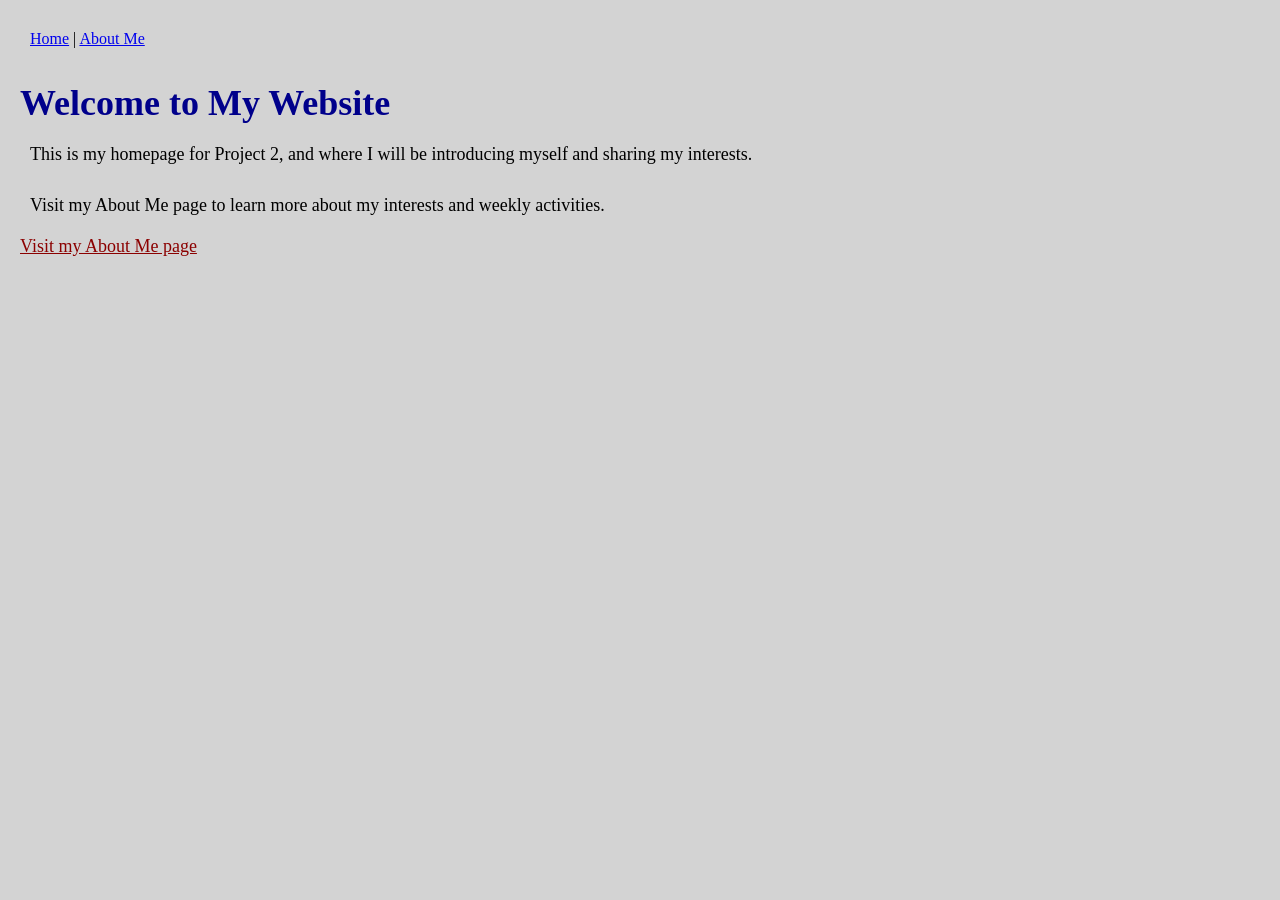
==== index.html @ 4c48ee2f "Added Project 2 HTML page" ====
<!DOCTYPE html>
<html lang="en">
<head>
    <meta charset="UTF-8">
    <meta name="viewport" content="width=device-width, initial-scale=1.0">
    <title>Salvador Felix Website</title>
</head>
<body style="background-color: lightgray; margin: 20px;">

    <nav style="margin-bottom: 20px; padding: 10px;">
        <a href="index.html">Home</a> |
        <a href="html/project2.html">About Me</a>
    </nav>

    <h1 style="color: darkblue; font-size: 36px; margin-bottom: 10px;">Welcome to My Website</h1>

    <p style="font-size: 18px; padding: 10px; margin: 10px 0;">
        This is my homepage for Project 2, and where I will be introducing myself and sharing my interests.
    </p>

    <p style="font-size: 18px; padding: 10px; margin: 10px 0;">
        Visit my About Me page to learn more about my interests and weekly activities.
    </p>

    <a href="html/project2.html" style="font-size: 18px; color: darkred;">
        Visit my About Me page
    </a>

</body>
</html>
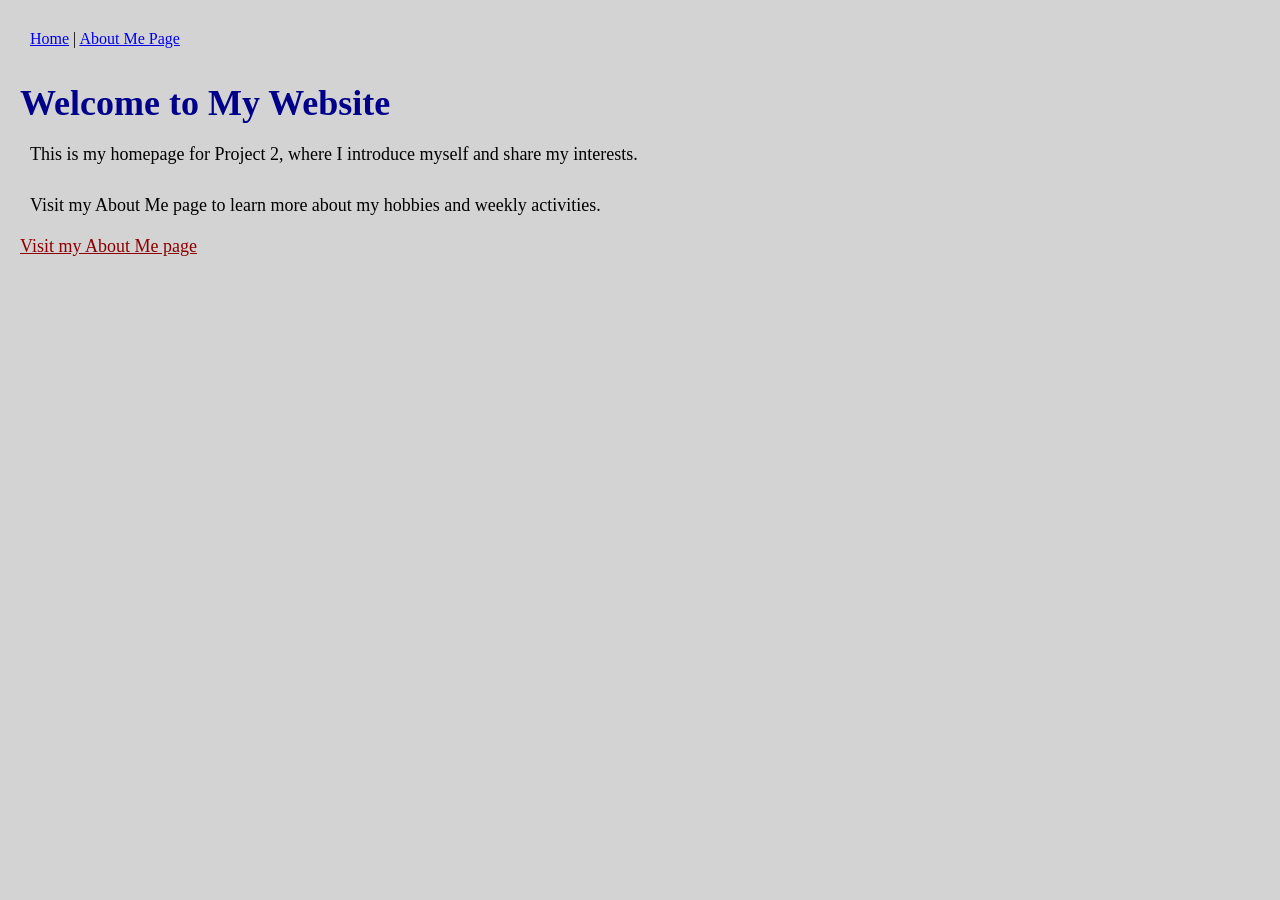
==== commit b218746b: "Update index.html Updated text in the navigation and body to improve clarity and consistency." ====
--- a/index.html
+++ b/index.html
@@ -9,17 +9,19 @@
 
     <nav style="margin-bottom: 20px; padding: 10px;">
         <a href="index.html">Home</a> |
-        <a href="html/project2.html">About Me</a>
+        <a href="html/project2.html">About Me Page</a>
     </nav>
 
-    <h1 style="color: darkblue; font-size: 36px; margin-bottom: 10px;">Welcome to My Website</h1>
+    <h1 style="color: darkblue; font-size: 36px; margin-bottom: 10px;">
+        Welcome to My Website
+    </h1>
 
     <p style="font-size: 18px; padding: 10px; margin: 10px 0;">
-        This is my homepage for Project 2, and where I will be introducing myself and sharing my interests.
+        This is my homepage for Project 2, where I introduce myself and share my interests.
     </p>
 
     <p style="font-size: 18px; padding: 10px; margin: 10px 0;">
-        Visit my About Me page to learn more about my interests and weekly activities.
+        Visit my About Me page to learn more about my hobbies and weekly activities.
     </p>
 
     <a href="html/project2.html" style="font-size: 18px; color: darkred;">
@@ -27,4 +29,4 @@
     </a>
 
 </body>
-</html>+</html>
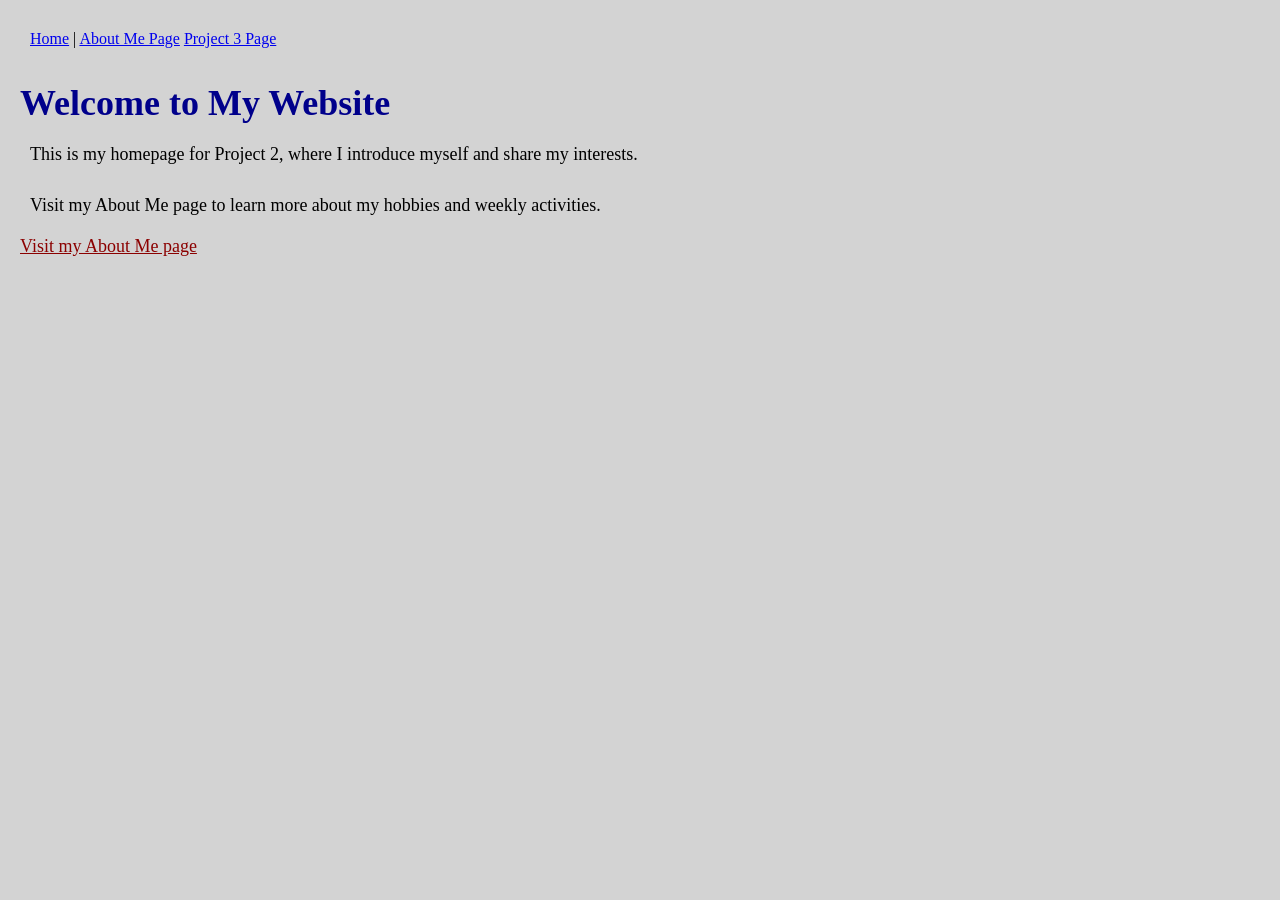
==== commit d1679fc2: "Update index.html" ====
--- a/index.html
+++ b/index.html
@@ -10,6 +10,7 @@
     <nav style="margin-bottom: 20px; padding: 10px;">
         <a href="index.html">Home</a> |
         <a href="html/project2.html">About Me Page</a>
+        <a href="html/project3.html">Project 3 Page</a>
     </nav>
 
     <h1 style="color: darkblue; font-size: 36px; margin-bottom: 10px;">
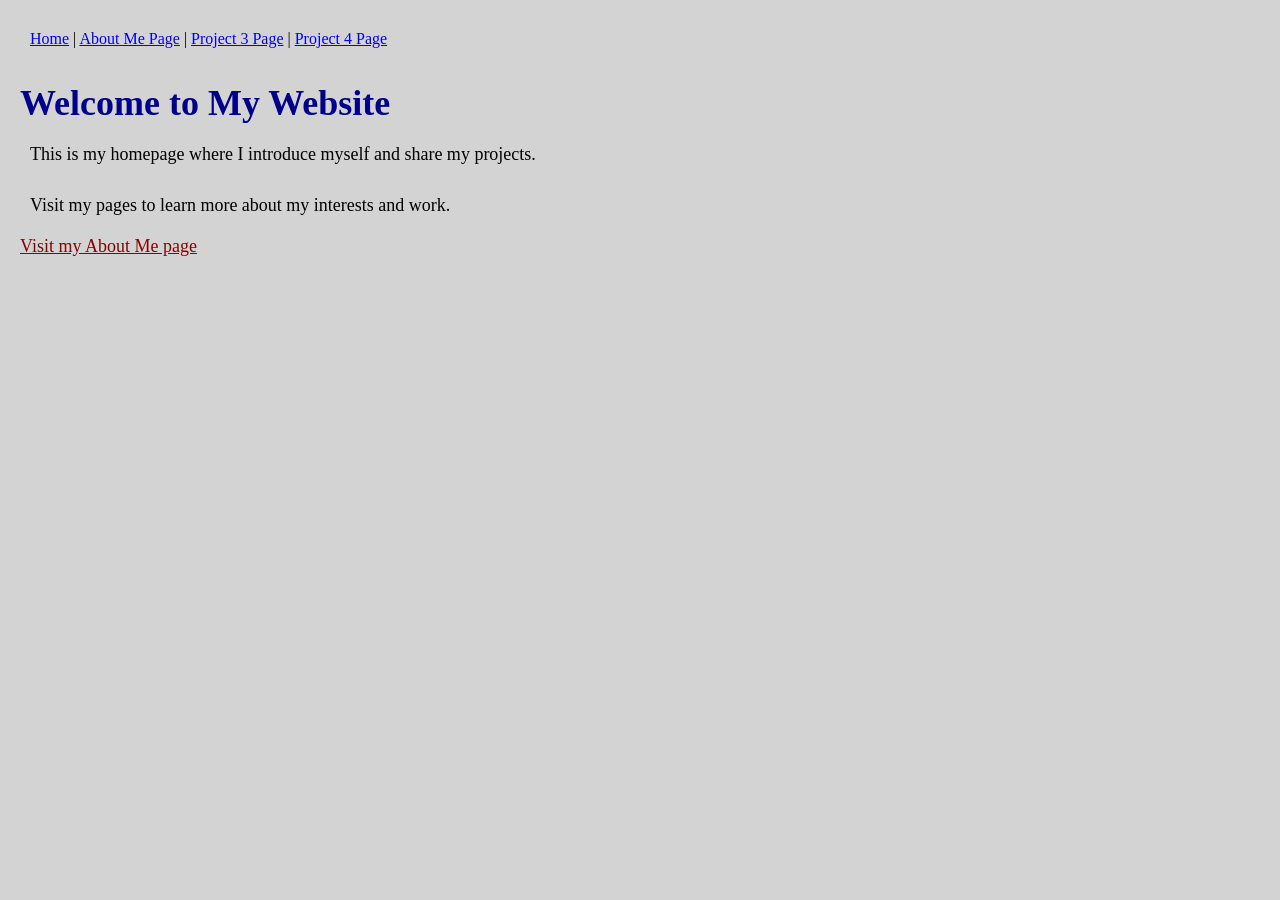
==== commit 5a1d16b8: "Project 4 complete" ====
--- a/index.html
+++ b/index.html
@@ -5,12 +5,14 @@
     <meta name="viewport" content="width=device-width, initial-scale=1.0">
     <title>Salvador Felix Website</title>
 </head>
+
 <body style="background-color: lightgray; margin: 20px;">
 
     <nav style="margin-bottom: 20px; padding: 10px;">
         <a href="index.html">Home</a> |
-        <a href="html/project2.html">About Me Page</a>
-        <a href="html/project3.html">Project 3 Page</a>
+        <a href="html/project2.html">About Me Page</a> |
+        <a href="html/project3.html">Project 3 Page</a> |
+        <a href="html/project4.html">Project 4 Page</a>
     </nav>
 
     <h1 style="color: darkblue; font-size: 36px; margin-bottom: 10px;">
@@ -18,11 +20,11 @@
     </h1>
 
     <p style="font-size: 18px; padding: 10px; margin: 10px 0;">
-        This is my homepage for Project 2, where I introduce myself and share my interests.
+        This is my homepage where I introduce myself and share my projects.
     </p>
 
     <p style="font-size: 18px; padding: 10px; margin: 10px 0;">
-        Visit my About Me page to learn more about my hobbies and weekly activities.
+        Visit my pages to learn more about my interests and work.
     </p>
 
     <a href="html/project2.html" style="font-size: 18px; color: darkred;">
@@ -30,4 +32,4 @@
     </a>
 
 </body>
-</html>
+</html>
